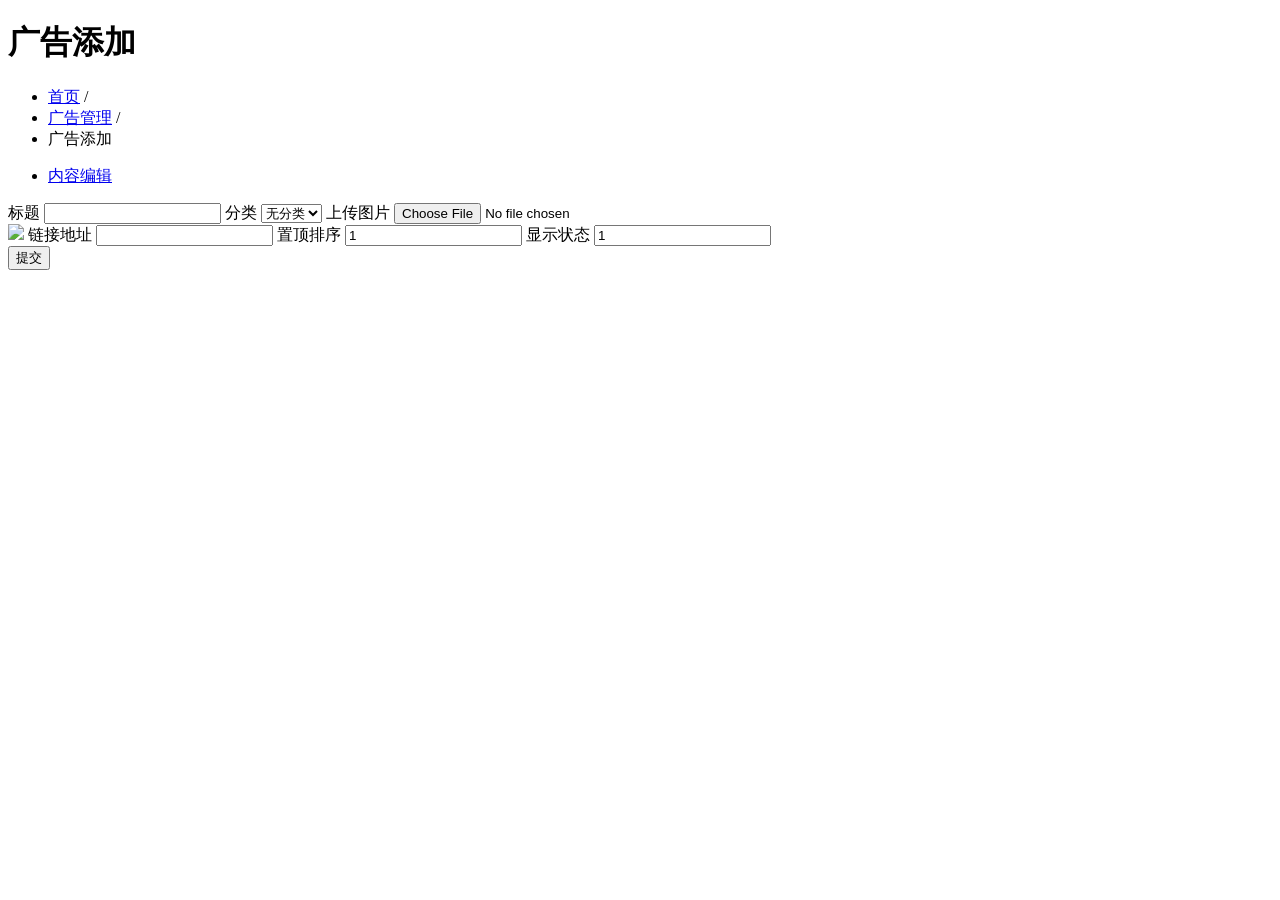
==== Admin/Home/View/ADAdd/index.html @ 7b3089a4 "广告添加功能" ====
<!DOCTYPE html>
<html lang="en">
  <head>
    <meta charset="utf-8">
    <title>文章添加</title>
    <meta content="IE=edge,chrome=1" http-equiv="X-UA-Compatible">
    <meta name="viewport" content="width=device-width, initial-scale=1.0">
    <meta name="description" content="">
    <meta name="author" content="">

    <link rel="stylesheet" type="text/css" href="__PUBLIC__/Admin/lib/bootstrap/css/bootstrap.css">
    
    <link rel="stylesheet" type="text/css" href="__PUBLIC__/Admin/stylesheets/theme.css">
    <link rel="stylesheet" href="__PUBLIC__/Admin/lib/font-awesome/css/font-awesome.css">

    <script src="__PUBLIC__/Admin/lib/jquery-1.11.1.min.js" type="text/javascript"></script>

    <script src="__PUBLIC__/Admin/lib/bootstrapvalidator/js/bootstrapValidator.min.js" type="text/javascript"></script>
    <link rel="stylesheet" type="text/css" href="__PUBLIC__/Admin/lib/bootstrapvalidator/css/bootstrapValidator.min.css">

    <!-- Demo page code -->

    <style type="text/css">
        #line-chart {
            height:300px;
            width:800px;
            margin: 0px auto;
            margin-top: 1em;
        }
        .brand { font-family: georgia, serif; }
        .brand .first {
            color: #ccc;
            font-style: italic;
        }
        .brand .second {
            color: #fff;
            font-weight: bold;
        }
    </style>

    <!-- Le HTML5 shim, for IE6-8 support of HTML5 elements -->
    <!--[if lt IE 9]>
      <script src="http://html5shim.googlecode.com/svn/trunk/html5.js"></script>
    <![endif]-->

    <!-- Le fav and touch icons -->
    <link rel="shortcut icon" href="../assets/ico/favicon.ico">
    <link rel="apple-touch-icon-precomposed" sizes="144x144" href="../assets/ico/apple-touch-icon-144-precomposed.png">
    <link rel="apple-touch-icon-precomposed" sizes="114x114" href="../assets/ico/apple-touch-icon-114-precomposed.png">
    <link rel="apple-touch-icon-precomposed" sizes="72x72" href="../assets/ico/apple-touch-icon-72-precomposed.png">
    <link rel="apple-touch-icon-precomposed" href="../assets/ico/apple-touch-icon-57-precomposed.png">
  </head>

  <!--[if lt IE 7 ]> <body class="ie ie6"> <![endif]-->
  <!--[if IE 7 ]> <body class="ie ie7 "> <![endif]-->
  <!--[if IE 8 ]> <body class="ie ie8 "> <![endif]-->
  <!--[if IE 9 ]> <body class="ie ie9 "> <![endif]-->
  <!--[if (gt IE 9)|!(IE)]><!--> 
  <body class=""> 
  <!--<![endif]-->
    <include file="Public/header" />

    <include file="Public/sidebar" />
    <form id="tab" name="form1" method="post" action="__URL__/Add" enctype="multipart/form-data" >  
    <div class="content">
        
        <div class="header">
            
            <h1 class="page-title">广告添加</h1>
        </div>
        
                <ul class="breadcrumb">
            <li><a href="index.html">首页</a> <span class="divider">/</span></li>            <li><a href="ADManage">广告管理</a> <span class="divider">/</span></li>
            <li class="active">广告添加</li>
        </ul>

        <div class="container-fluid">
            <div class="row-fluid">
                  
<div class="btn-toolbar">
  
    <!--<a href="#myModal" data-toggle="modal" class="btn">Delete</a>-->
  <div class="btn-group">
  </div>
</div>
<div class="well">
    <ul class="nav nav-tabs">
      <li class="active"><a href="#home" data-toggle="tab">内容编辑</a></li>
    </ul>
    <div id="myTabContent" class="tab-content">
      <div class="tab-pane active in" id="home">
      <label>标题</label>
        <input type="text" name="Title" class="input-xxlarge">
        <label>分类</label>
        <select name="Type" class="input-xlarge">
          <option value="无分类">无分类</option>
          <option value="广告1">广告1</option>
          <option value="广告2">广告2</option>
    </select>
      <label>上传图片</label>
      <input type="file" name="adfile" ><br/>
        <img src="__ROOT__/{$adfile}" width="600"/>
        <label>链接地址</label>
        <input type="text" name="LinkUrl" class="input-xxlarge">
        <label>置顶排序</label>
        <input type="text" name="Istop" value="1" class="input-xxlarge">
        <label>显示状态</label>
        <input type="text" name="Isshow" value="1" class="input-xxlarge">
        
  </div>

</div>

<input id="btnSubmit" type="submit" value="提交" class="btn btn-primary">

                    <include file="Public/footer" />
                    
            </div>
        </div>
    </div>
     </form>


    <script src="__PUBLIC__/Admin/lib/bootstrap/js/bootstrap.js"></script>
    
  </body>
</html>
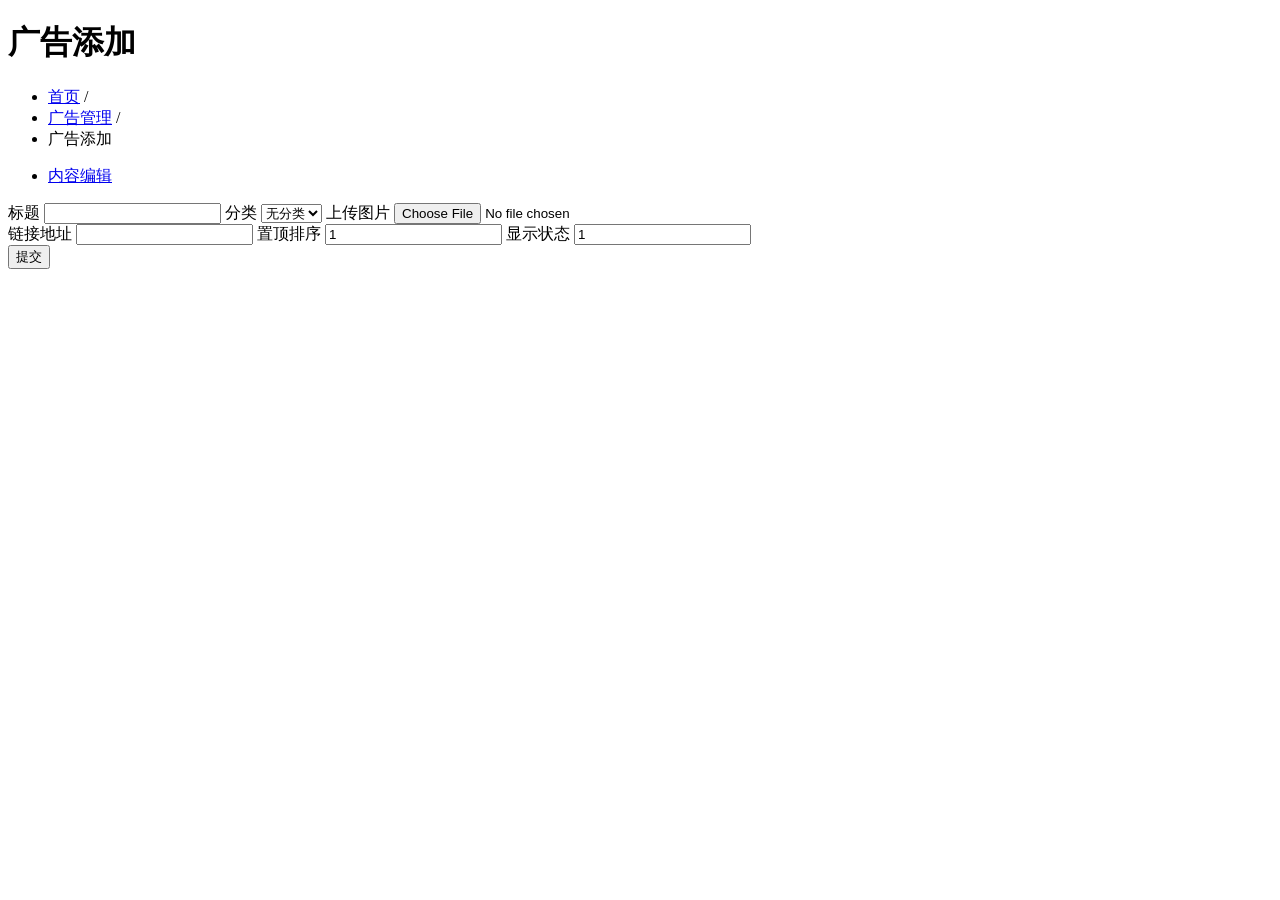
==== commit e7a5d1c0: "完成广告编辑功能" ====
--- a/Admin/Home/View/ADAdd/index.html
+++ b/Admin/Home/View/ADAdd/index.html
@@ -2,7 +2,7 @@
 <html lang="en">
   <head>
     <meta charset="utf-8">
-    <title>文章添加</title>
+    <title>广告添加</title>
     <meta content="IE=edge,chrome=1" http-equiv="X-UA-Compatible">
     <meta name="viewport" content="width=device-width, initial-scale=1.0">
     <meta name="description" content="">
@@ -99,7 +99,6 @@
     </select>
       <label>上传图片</label>
       <input type="file" name="adfile" ><br/>
-        <img src="__ROOT__/{$adfile}" width="600"/>
         <label>链接地址</label>
         <input type="text" name="LinkUrl" class="input-xxlarge">
         <label>置顶排序</label>
